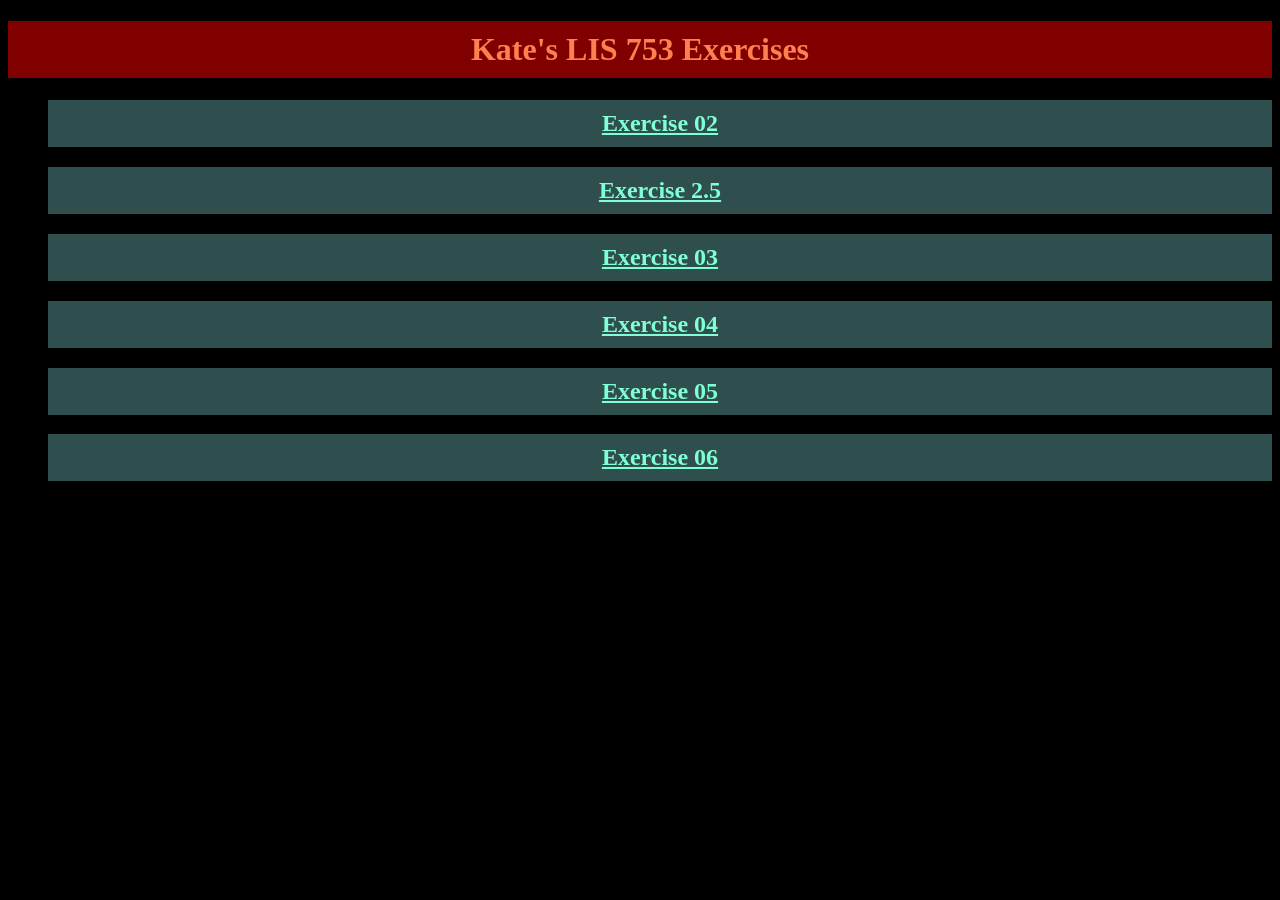
==== index.html @ c3db44f9 "Fix link text for Exercise 06 in index.html" ====
<!DOCTYPE html>
<html lang="en-US">
<head>
  <link rel="stylesheet" href="style.css">
    <meta charset="utf-8">
    <meta name="description" content="This is a test page for LIS 753.">
    <title> Kate's LIS 753 Exercises </title>
</head>
<body>
  <id="top">
    <h1>Kate's LIS 753 Exercises</h1>
    <ul>
<li><H2><a href= "https://squaredancinghollow.github.io/LIS_753/exercise02.html"> Exercise 02</a> </H2></li>
      <li><H2><a href= "https://squaredancinghollow.github.io/LIS_753/exercise02.5.html"> Exercise 2.5</a> </H2></li>
      <li><H2><a href= "https://squaredancinghollow.github.io/LIS_753/exercise03.html"> Exercise 03</a> </H2></li>
      <li><H2><a href= "https://squaredancinghollow.github.io/LIS_753/exercise04.html"> Exercise 04</a> </H2></li>
      <li><H2><a href= "https://squaredancinghollow.github.io/LIS_753/exercise05.html"> Exercise 05</a> </H2></li>
      <li><H2><a href= "https://squaredancinghollow.github.io/LIS_753/exercise06.html"> Exercise 06</a> </H2></li>
    </ul>


  </body>
---- style.css ----
body {background-color: black; text-align: center;}
#darth {color: coral; font-size: 50px;}
.links {display: flex; justify-content: center; border-radius: 18px;}
h1 {color: coral; font-family: timesnewroman; background-color: maroon; padding: 10px;}
p {color: aquamarine; font-family: verdana; background-color: darkslategrey; padding: 10px;}
p2 {color: coral; font-family: verdana; background-color: maroon; padding: 10px;}
h2 {color: aquamarine; font-family: timesnewroman; background-color: darkslategrey; padding: 10px;}
h3 {color: aqua;}
h5 {color: teal; font-size: 26px; font-family: timesnewroman;}
.bleep {color: white; font-family: wingdings;}
span2 {color: yellow;}
h7 {color: aquamarine; }

a {font-size: 24px;}
a:link {color:aquamarine;}
a:visited {color:cadetblue;}
a:hover {text-decoration: underline aquamarine wavy;}
a:active {color:darkcyan;}
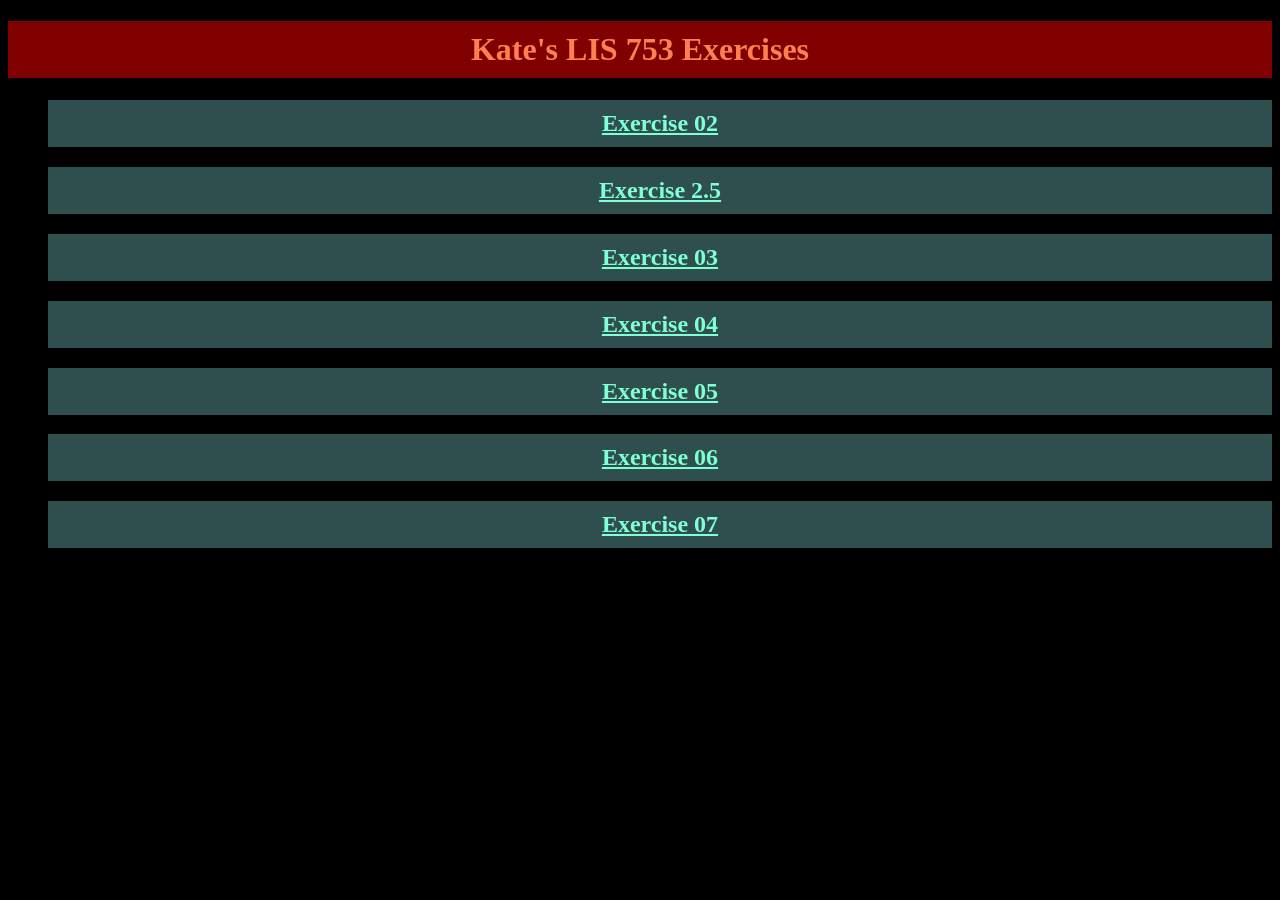
==== commit 264cab33: "Added exercise07 and updated CSS" ====
--- a/index.html
+++ b/index.html
@@ -16,6 +16,7 @@
       <li><H2><a href= "https://squaredancinghollow.github.io/LIS_753/exercise04.html"> Exercise 04</a> </H2></li>
       <li><H2><a href= "https://squaredancinghollow.github.io/LIS_753/exercise05.html"> Exercise 05</a> </H2></li>
       <li><H2><a href= "https://squaredancinghollow.github.io/LIS_753/exercise06.html"> Exercise 06</a> </H2></li>
+         <li><H2><a href= "https://squaredancinghollow.github.io/LIS_753/exercise07.html"> Exercise 07</a> </H2></li>
     </ul>
 
 
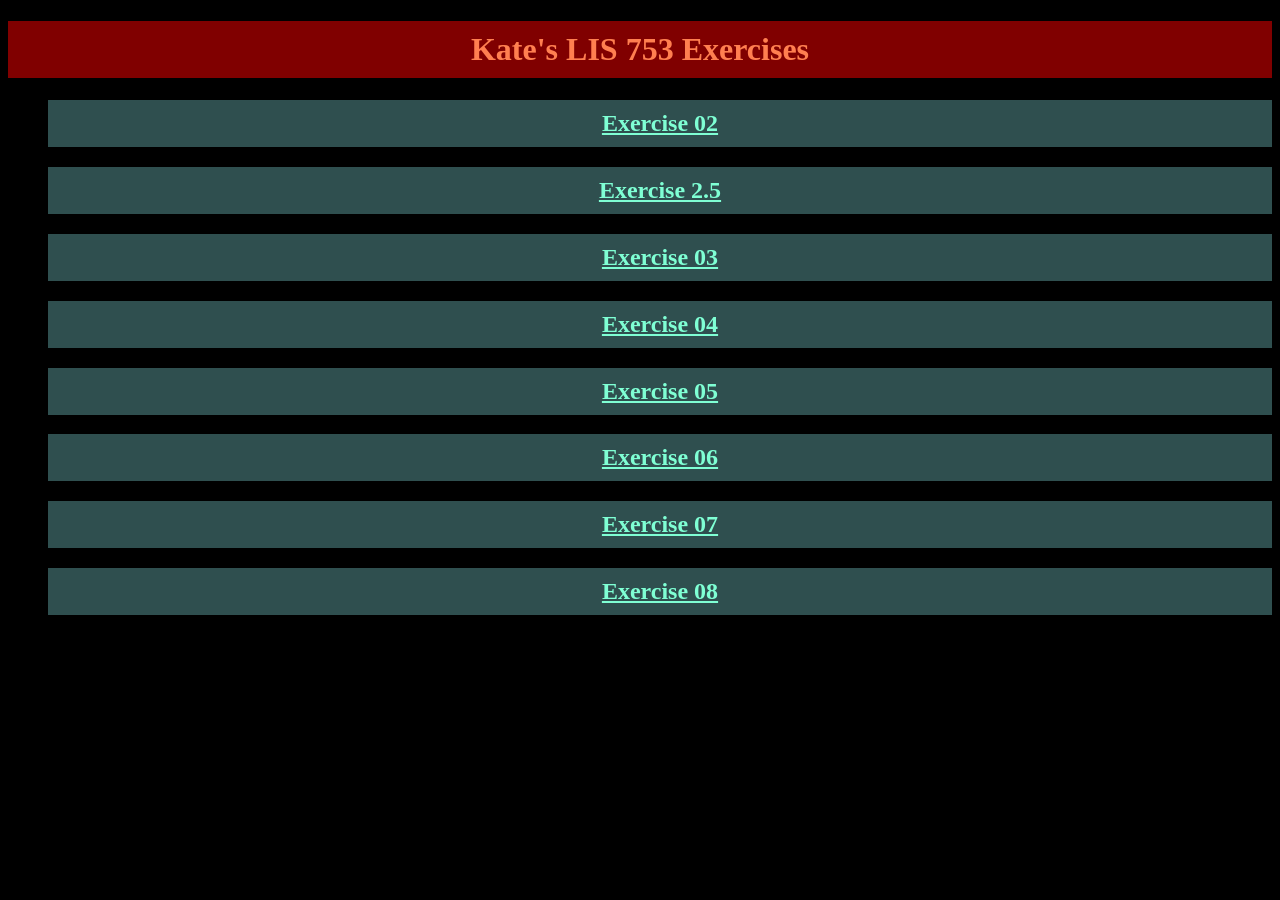
==== commit 22e0ab8a: "Updated index" ====
--- a/index.html
+++ b/index.html
@@ -16,7 +16,8 @@
       <li><H2><a href= "https://squaredancinghollow.github.io/LIS_753/exercise04.html"> Exercise 04</a> </H2></li>
       <li><H2><a href= "https://squaredancinghollow.github.io/LIS_753/exercise05.html"> Exercise 05</a> </H2></li>
       <li><H2><a href= "https://squaredancinghollow.github.io/LIS_753/exercise06.html"> Exercise 06</a> </H2></li>
-         <li><H2><a href= "https://squaredancinghollow.github.io/LIS_753/exercise07.html"> Exercise 07</a> </H2></li>
+      <li><H2><a href= "https://squaredancinghollow.github.io/LIS_753/exercise07.html"> Exercise 07</a> </H2></li>
+      <li><H2><a href= "https://squaredancinghollow.github.io/LIS_753/exercise08.html"> Exercise 08</a> </H2></li>
     </ul>
 
 
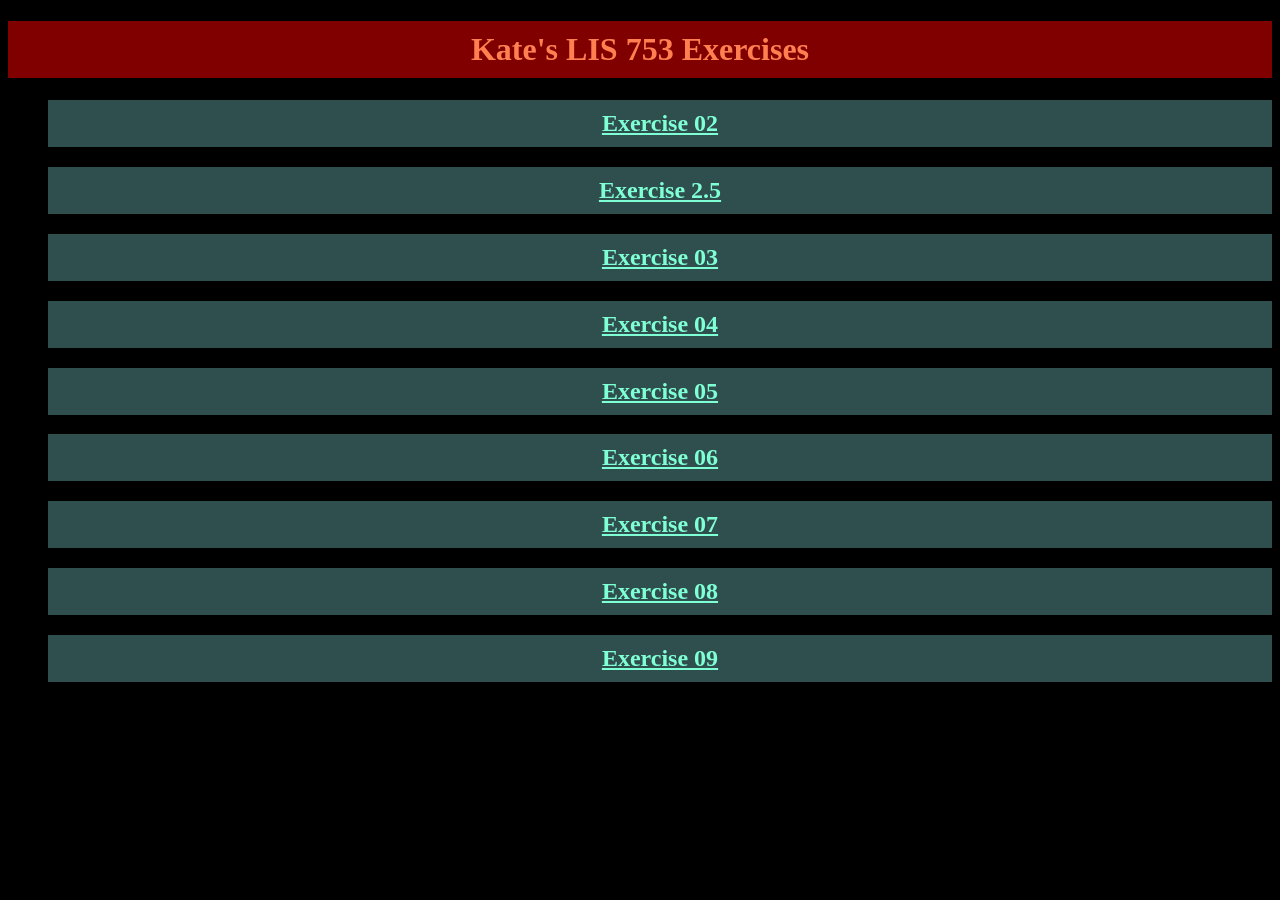
==== commit ccbe9d9d: "Added exercise09 and style3, updated stylesheet" ====
--- a/index.html
+++ b/index.html
@@ -18,6 +18,7 @@
       <li><H2><a href= "https://squaredancinghollow.github.io/LIS_753/exercise06.html"> Exercise 06</a> </H2></li>
       <li><H2><a href= "https://squaredancinghollow.github.io/LIS_753/exercise07.html"> Exercise 07</a> </H2></li>
       <li><H2><a href= "https://squaredancinghollow.github.io/LIS_753/exercise08.html"> Exercise 08</a> </H2></li>
+      <li><H2><a href= "https://squaredancinghollow.github.io/LIS_753/exercise09.html"> Exercise 09</a> </H2></li>
     </ul>
 
 
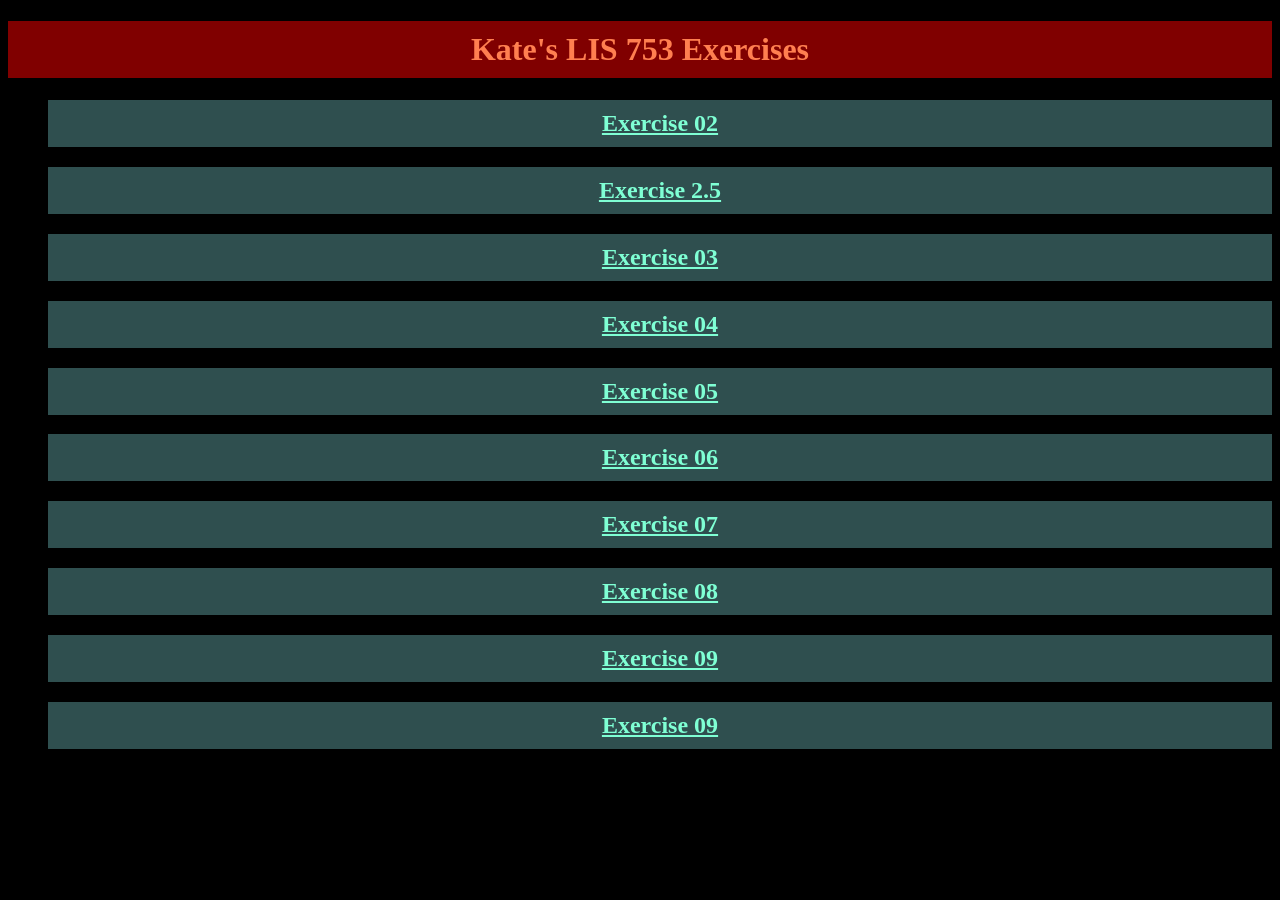
==== commit 2dbeeedd: "Added exercise10.html and script.js" ====
--- a/index.html
+++ b/index.html
@@ -19,6 +19,7 @@
       <li><H2><a href= "https://squaredancinghollow.github.io/LIS_753/exercise07.html"> Exercise 07</a> </H2></li>
       <li><H2><a href= "https://squaredancinghollow.github.io/LIS_753/exercise08.html"> Exercise 08</a> </H2></li>
       <li><H2><a href= "https://squaredancinghollow.github.io/LIS_753/exercise09.html"> Exercise 09</a> </H2></li>
+      <li><H2><a href= "https://squaredancinghollow.github.io/LIS_753/exercise09.html"> Exercise 09</a> </H2></li>
     </ul>
 
 
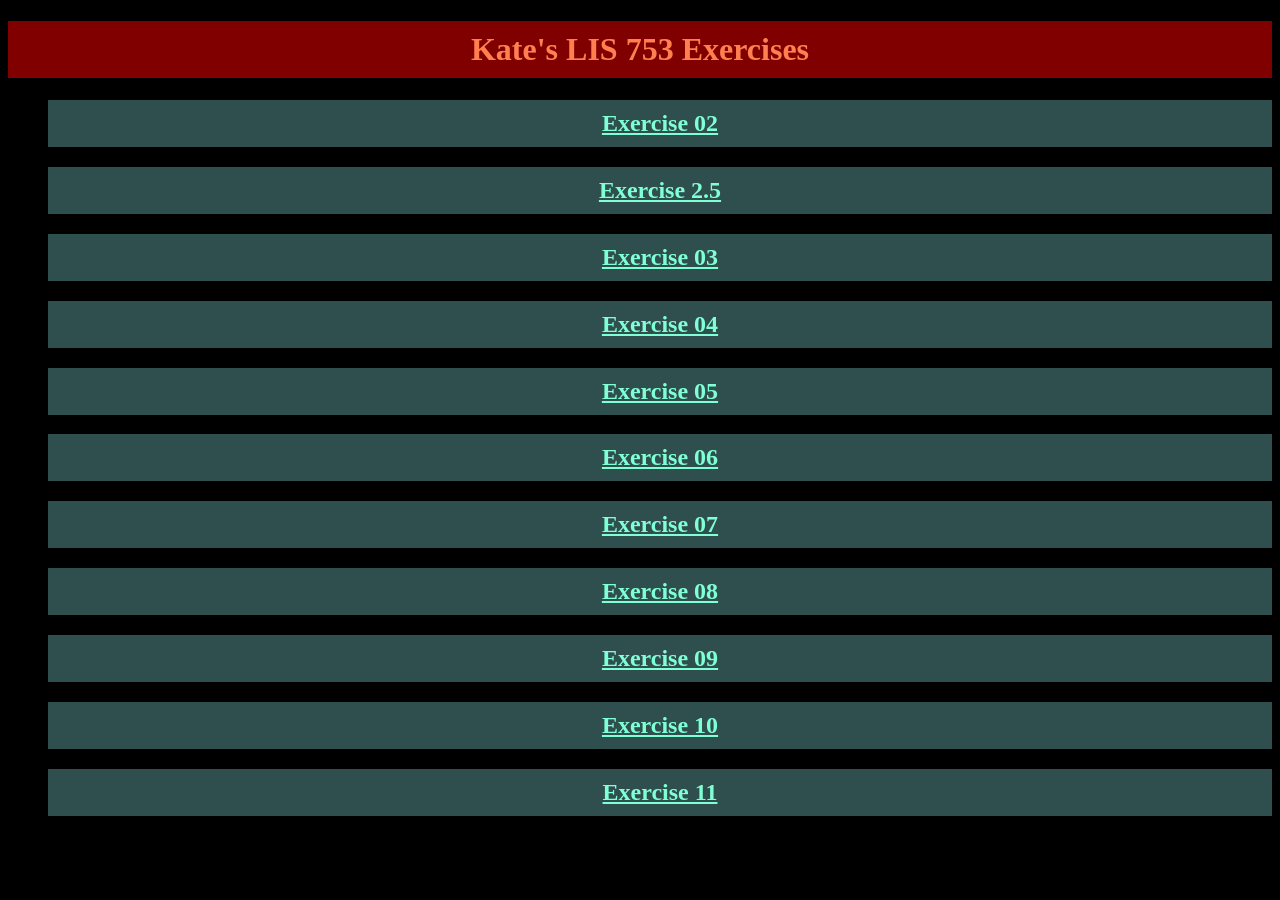
==== commit a45dc724: "Added exercise11.html and script2.js, updated index" ====
--- a/index.html
+++ b/index.html
@@ -19,7 +19,8 @@
       <li><H2><a href= "https://squaredancinghollow.github.io/LIS_753/exercise07.html"> Exercise 07</a> </H2></li>
       <li><H2><a href= "https://squaredancinghollow.github.io/LIS_753/exercise08.html"> Exercise 08</a> </H2></li>
       <li><H2><a href= "https://squaredancinghollow.github.io/LIS_753/exercise09.html"> Exercise 09</a> </H2></li>
-      <li><H2><a href= "https://squaredancinghollow.github.io/LIS_753/exercise09.html"> Exercise 09</a> </H2></li>
+      <li><H2><a href= "https://squaredancinghollow.github.io/LIS_753/exercise10.html"> Exercise 10</a> </H2></li>
+      <li><H2><a href= "https://squaredancinghollow.github.io/LIS_753/exercise11.html"> Exercise 11</a> </H2></li>
     </ul>
 
 
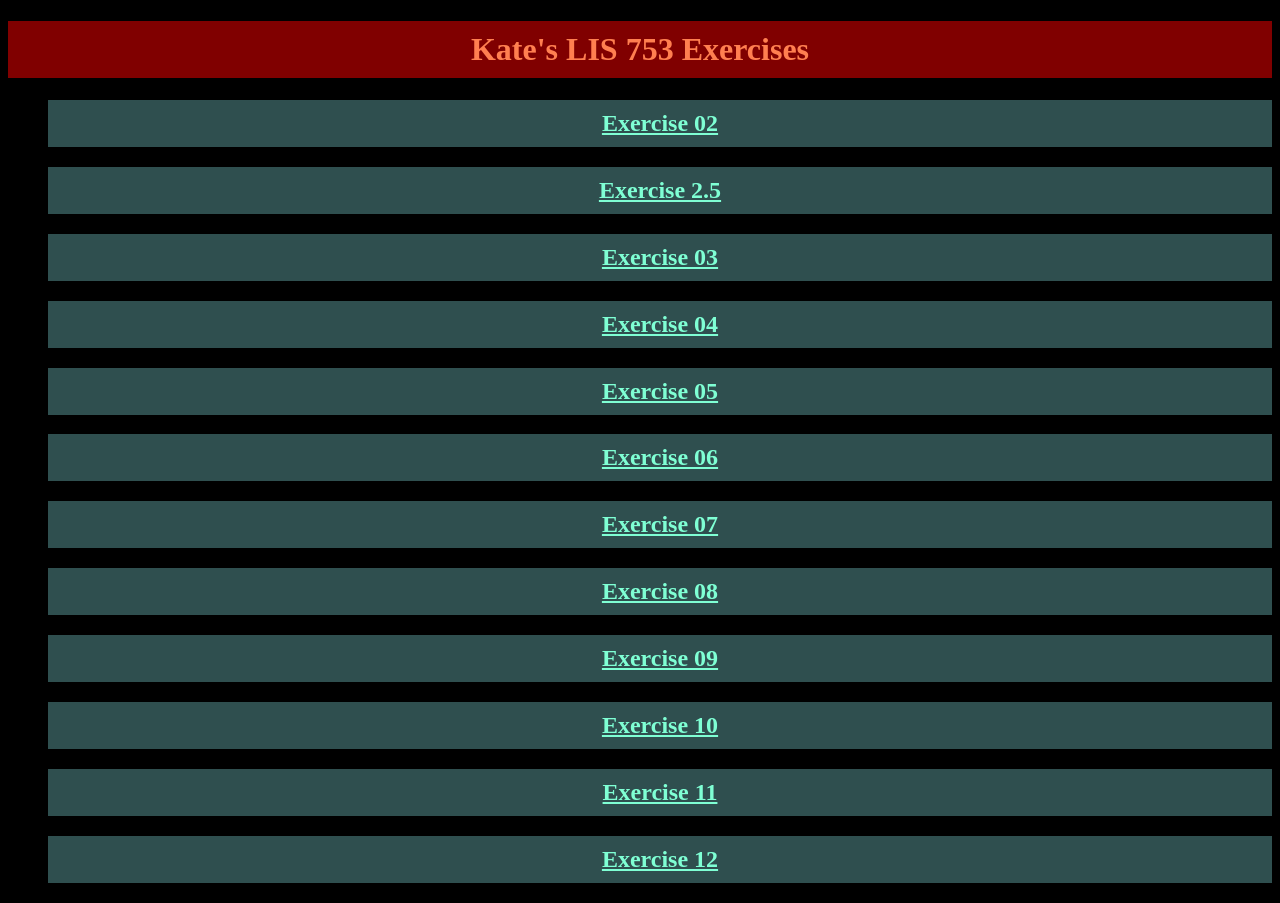
==== commit 7602061f: "Added exercise12 and script3, updated index" ====
--- a/index.html
+++ b/index.html
@@ -21,6 +21,7 @@
       <li><H2><a href= "https://squaredancinghollow.github.io/LIS_753/exercise09.html"> Exercise 09</a> </H2></li>
       <li><H2><a href= "https://squaredancinghollow.github.io/LIS_753/exercise10.html"> Exercise 10</a> </H2></li>
       <li><H2><a href= "https://squaredancinghollow.github.io/LIS_753/exercise11.html"> Exercise 11</a> </H2></li>
+      <li><H2><a href= "https://squaredancinghollow.github.io/LIS_753/exercise12.html"> Exercise 12</a> </H2></li>
     </ul>
 
 
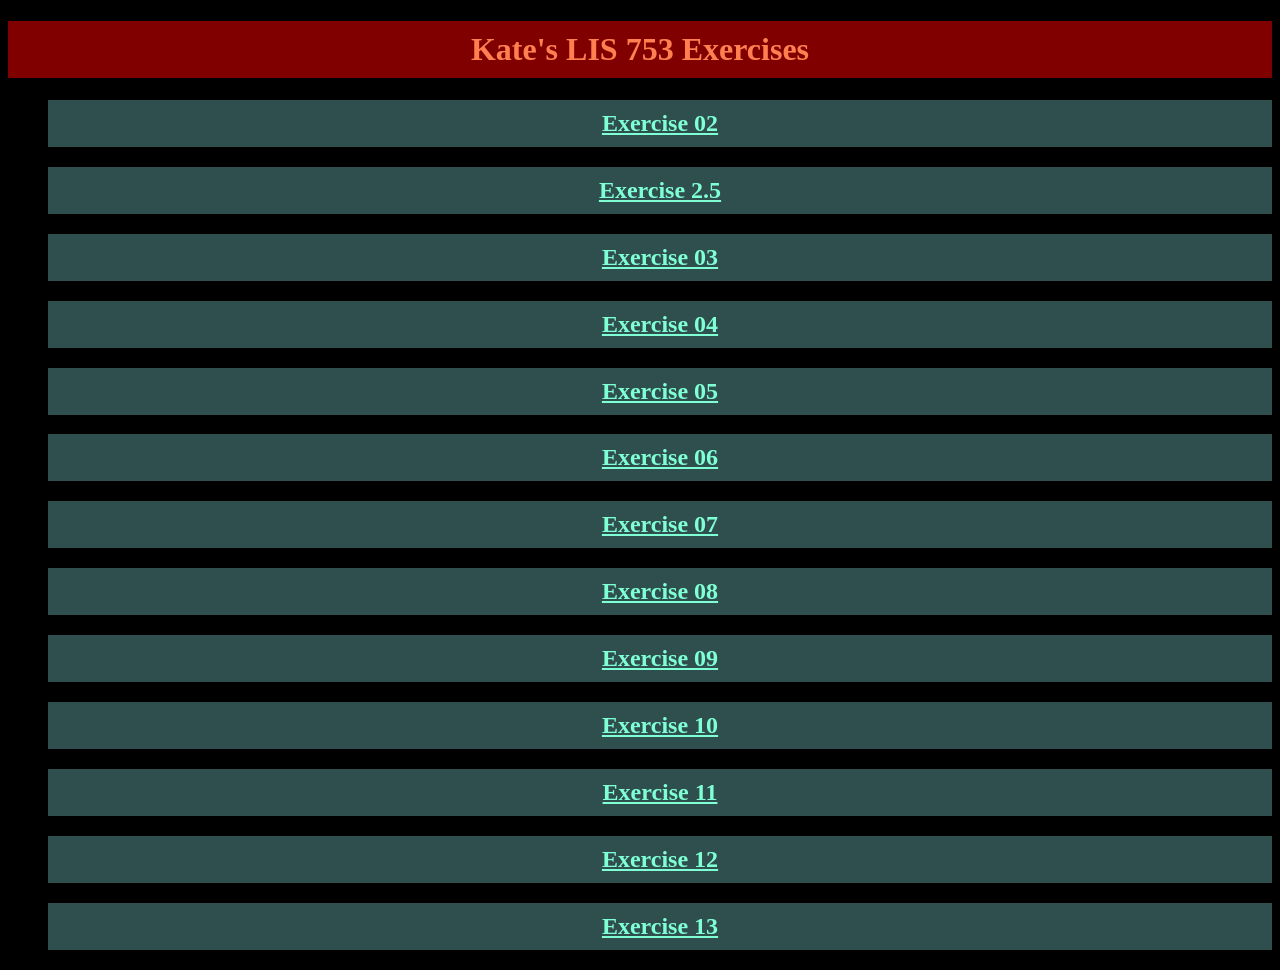
==== commit cfa5afc8: "Added exercise13, style4, and js4. Updated index" ====
--- a/index.html
+++ b/index.html
@@ -22,6 +22,7 @@
       <li><H2><a href= "https://squaredancinghollow.github.io/LIS_753/exercise10.html"> Exercise 10</a> </H2></li>
       <li><H2><a href= "https://squaredancinghollow.github.io/LIS_753/exercise11.html"> Exercise 11</a> </H2></li>
       <li><H2><a href= "https://squaredancinghollow.github.io/LIS_753/exercise12.html"> Exercise 12</a> </H2></li>
+      <li><H2><a href= "https://squaredancinghollow.github.io/LIS_753/exercise13.html"> Exercise 13</a> </H2></li>
     </ul>
 
 
